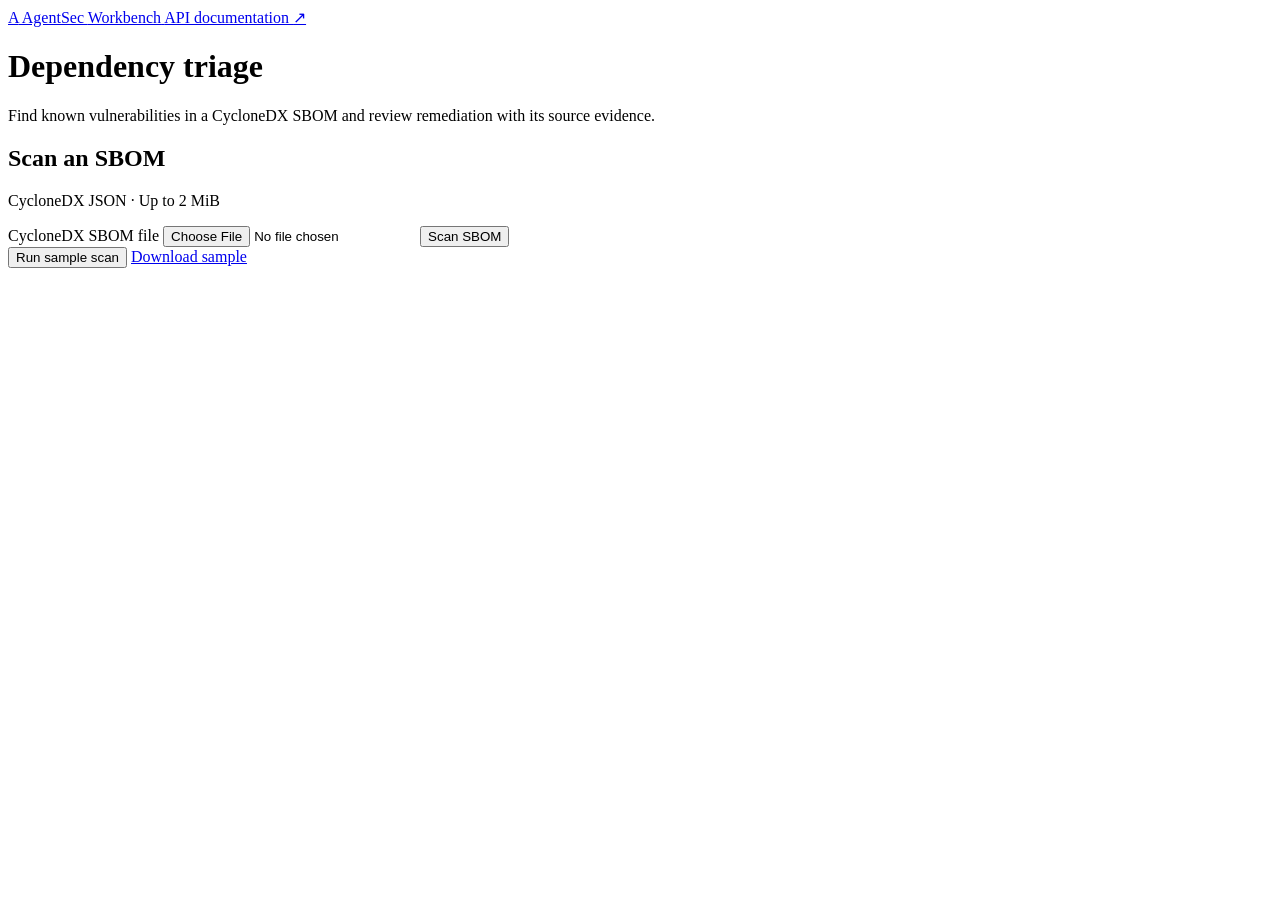
==== agentsec/static/index.html @ a29c207a "Publish tested AgentSec Workbench and Phase 4 CI Source snapshot from local milestone b9d97cc. Inclu" ====
<!doctype html>
<html lang="en">
<head>
  <meta charset="utf-8">
  <meta name="viewport" content="width=device-width, initial-scale=1">
  <title>AgentSec Workbench</title>
  <link rel="stylesheet" href="/static/style.css">
  <script src="/static/app.js" defer></script>
</head>
<body>
  <header class="topbar">
    <div class="frame top-content">
      <a class="brand" href="/" aria-label="AgentSec Workbench home">
        <span class="mark" aria-hidden="true">A</span> AgentSec <span class="brand-sub">Workbench</span>
      </a>
      <a class="api-link" href="/docs">API documentation <span aria-hidden="true">↗</span></a>
    </div>
  </header>
  <main class="frame">
    <div class="intro">
      <h1>Dependency triage</h1>
      <p>Find known vulnerabilities in a CycloneDX SBOM and review remediation with its source evidence.</p>
    </div>
    <section class="panel upload" aria-labelledby="upload-heading">
      <div>
        <h2 id="upload-heading">Scan an SBOM</h2>
        <p class="muted" id="file-hint">CycloneDX JSON · Up to 2 MiB</p>
      </div>
      <form id="upload-form">
        <label class="sr-only" for="sbom">CycloneDX SBOM file</label>
        <input id="sbom" type="file" accept=".json,application/json" aria-describedby="file-hint" required>
        <button type="submit">Scan SBOM</button>
      </form>
      <div class="sample-actions">
        <button type="button" id="sample" class="secondary">Run sample scan</button>
        <a href="/sample" download="workbench-demo.cdx.json">Download sample</a>
      </div>
      <p id="scan-status" role="status" hidden></p>
    </section>
    <section class="workspace" id="workspace" aria-label="Scan results" hidden>
      <div class="metrics" id="metrics"></div>
      <details class="panel skipped" id="skipped" hidden>
        <summary>Skipped components</summary>
        <ul id="skip-list"></ul>
      </details>
      <details class="panel trace" id="trace">
        <summary>Execution trace</summary>
        <button type="button" id="refresh-trace" class="secondary">Refresh trace</button>
        <p id="trace-status" role="status" hidden></p>
        <div id="trace-content"></div>
      </details>
      <div class="review">
        <section class="panel findings" aria-labelledby="findings-heading">
          <h2 id="findings-heading">OSV findings</h2>
          <div id="finding-list" class="finding-list"></div>
        </section>
        <section class="panel detail" id="detail" aria-labelledby="detail-heading">
          <h2 id="detail-heading">Finding details</h2>
          <div id="finding-detail"></div>
          <p id="recommend-status" role="status" hidden></p>
          <div id="recommendation"></div>
        </section>
      </div>
    </section>
  </main>
</body>
</html>
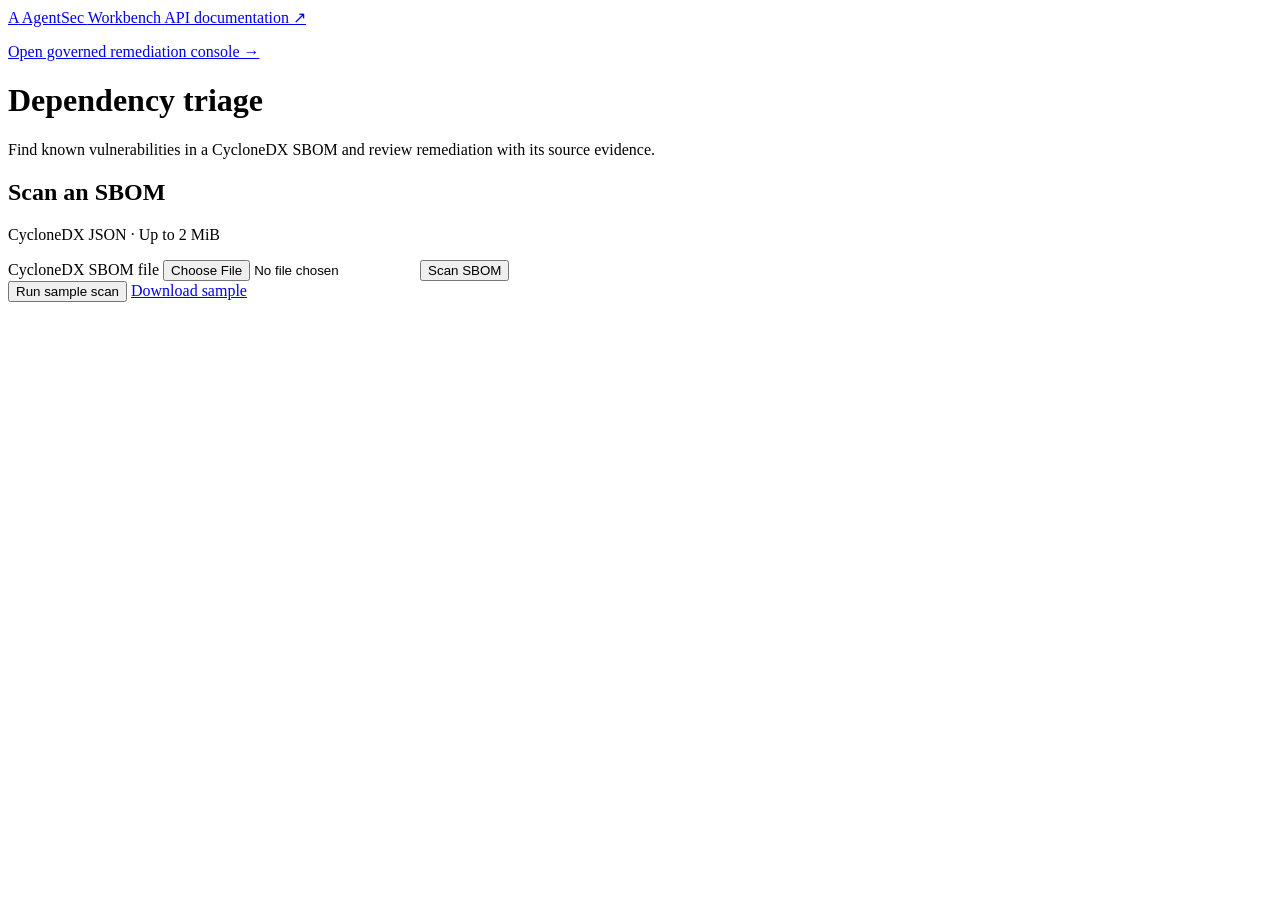
==== commit 01820b29: "Add governed agent identities, offline enterprise demo and guarded GitHub integration" ====
--- a/agentsec/static/index.html
+++ b/agentsec/static/index.html
@@ -18,6 +18,7 @@
   </header>
   <main class="frame">
     <div class="intro">
+      <p><a href="/console">Open governed remediation console →</a></p>
       <h1>Dependency triage</h1>
       <p>Find known vulnerabilities in a CycloneDX SBOM and review remediation with its source evidence.</p>
     </div>
